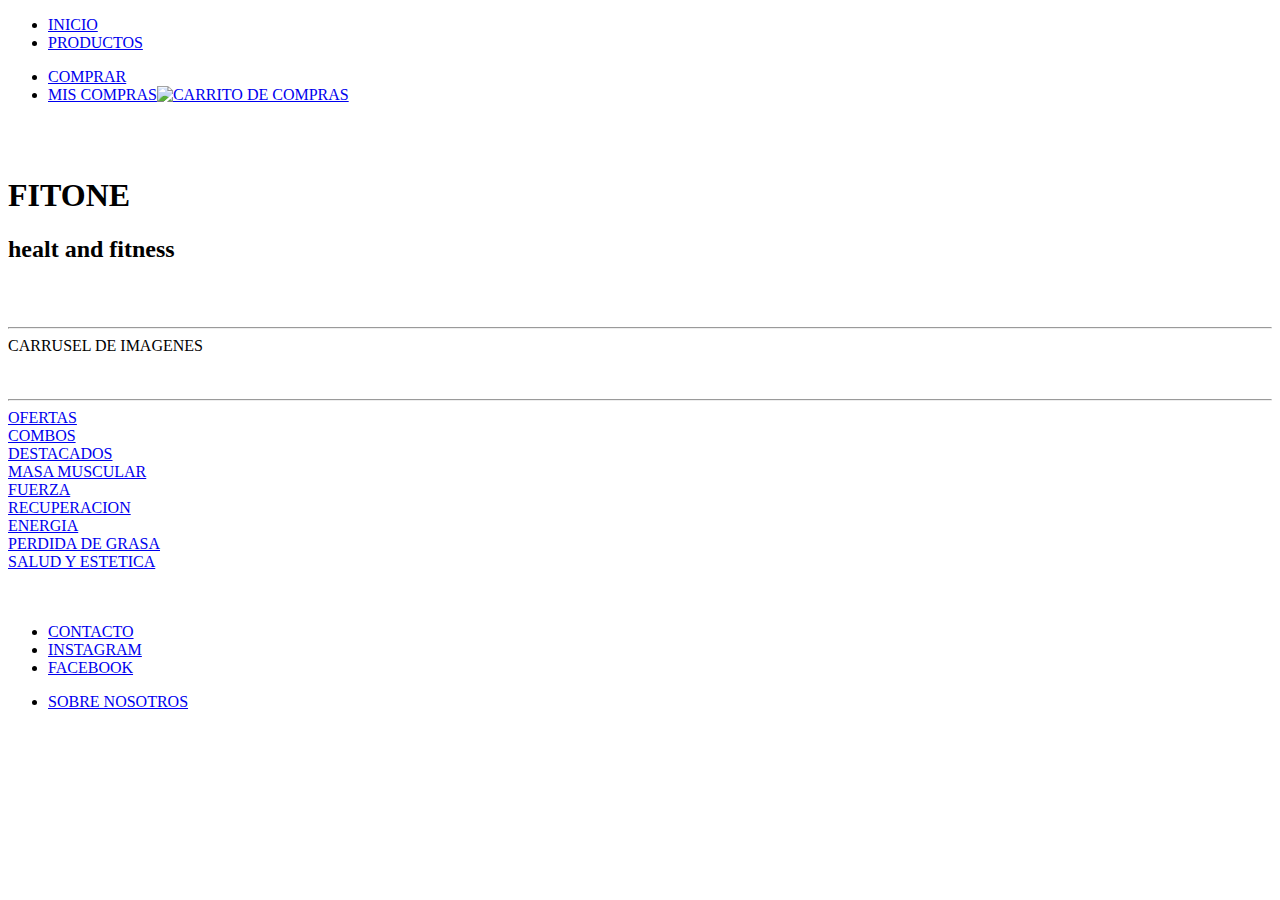
==== index.html @ fb71bf8f "Tarea N° (modificacion 1)" ====
<!DOCTYPE html>
<html lang="en">
  <head>
    <meta charset="UTF-8" />
    <meta http-equiv="X-UA-Compatible" content="IE=edge" />
    <meta name="viewport" content="width=device-width, initial-scale=1.0" />
    <link rel="preconnect" href="https://fonts.googleapis.com" />
    <link rel="preconnect" href="https://fonts.gstatic.com" crossorigin />
    <link
      href="https://fonts.googleapis.com/css2?family=Roboto+Condensed:wght@300&display=swap"
      rel="stylesheet"
    />
    <link rel="stylesheet" href="../css/style.css" />
    <title>FITONE</title>
  </head>
  <body>
    <header>
      <!-- barra de navegacion-->
      <nav class="nav-bar">
        <ul class="listas">
          <li><a href="index.html">INICIO</a></li>
          <li><a href="#productos">PRODUCTOS</a></li>
        </ul>
        <ul class="listas">
          <li><a href="../pages/comprar.html" class="lista-2">COMPRAR</a></li>
          <li>
            <a href="#" class="lista-2"
              >MIS COMPRAS<img
                src="../assets/img/cart.png"
                alt="CARRITO DE COMPRAS"
                width="30px"
                height="30px"
            /></a>
          </li>
        </ul>
      </nav>
    </header>
    <br /><br />
    <main>
      <!-- titulo de la pagina -->
      <section>
        <h1>FITONE</h1>
        <h2>healt and fitness</h2>
      </section>
      <br /><br />
      <hr>
      <!-- aqui va el carrusel de imagenes -->
      <section class="carrusel">
        <div>CARRUSEL DE IMAGENES</div>
      </section>
      <br />
      <br />
      <hr />
      <!-- en esta seccion encontraemos agrupadas las card segun tipo de producto. Las imagenes trabajaran en conjunto con el enlace -->
      <section class="product" id="productos">
        <div class="card-1"><a href="#">OFERTAS</a></div>
        <div class="card-2"><a href="#">COMBOS</a></div>
        <div class="card-3"><a href="#">DESTACADOS</a></div>
        <div class="card-4">
          <a href="../pages/masa-muscular.html"
            >MASA MUSCULAR<!--<img
              src="/assets/img/musculos.jpg"
              alt="hombre realizando un ejercicio que demanda fuerza"
              width="250px"
              height="250px"
          />--></a
          >
        </div>
        <div class="card-5">
          <a href="#">FUERZA</a
          ><!--<img
            src="/assets/img/fuerza.jpg"
            alt="mujer realizando un ejercicio que demanda fuerza"
            width="250px"
            height="250px"
          />-->
        </div>
        <div class="card-6">
          <a href="#">RECUPERACION</a
          ><!--<img
            src="/assets/img/recuperacion.jpg"
            alt="mujer realizando un ejercicio que demanda fuerza"
            width="250px"
            height="250px"
          />-->
        </div>
        <div class="card-7">
          <a href="#">ENERGIA</a
          ><!--<img
            src="/assets/img/energia.jpg"
            alt="Imagen que hace referencia a la recuperacion muscular y energetica"
            width="250px"
            height="250px"
          />-->
        </div>
        <div class="card-8">
          <a href="#">PERDIDA DE GRASA</a
          ><!--<img
            src="/assets/img/perdida-grasa.jpg"
            alt="Imagen que hace referencia a la perdida de grasa"
            width="250px"
            height="250px"
          />-->
        </div>
        <div class="card-9">
          <a href="#">SALUD Y ESTETICA</a
          ><!--<img
            src="/assets/img/salud.jpg"
            alt="Imagen que hace referencia a la salud"
            width="250px"
            height="250px"
          />-->
        </div>
      </section>
    </main>
    <br /><br />
    <!-- aqui va el footer con informacion de contacto y redes sociales -->
    <footer class="foot">
      <ul class="listas">
        <li><a href="#">CONTACTO</a></li>
        <li><a href="#">INSTAGRAM</a></li>
        <li><a href="#">FACEBOOK</a></li>
      </ul>
      <ul class="listas">
        <li><a href="#">SOBRE NOSOTROS</a></li>
      </ul>
    </footer>
  </body>
</html>
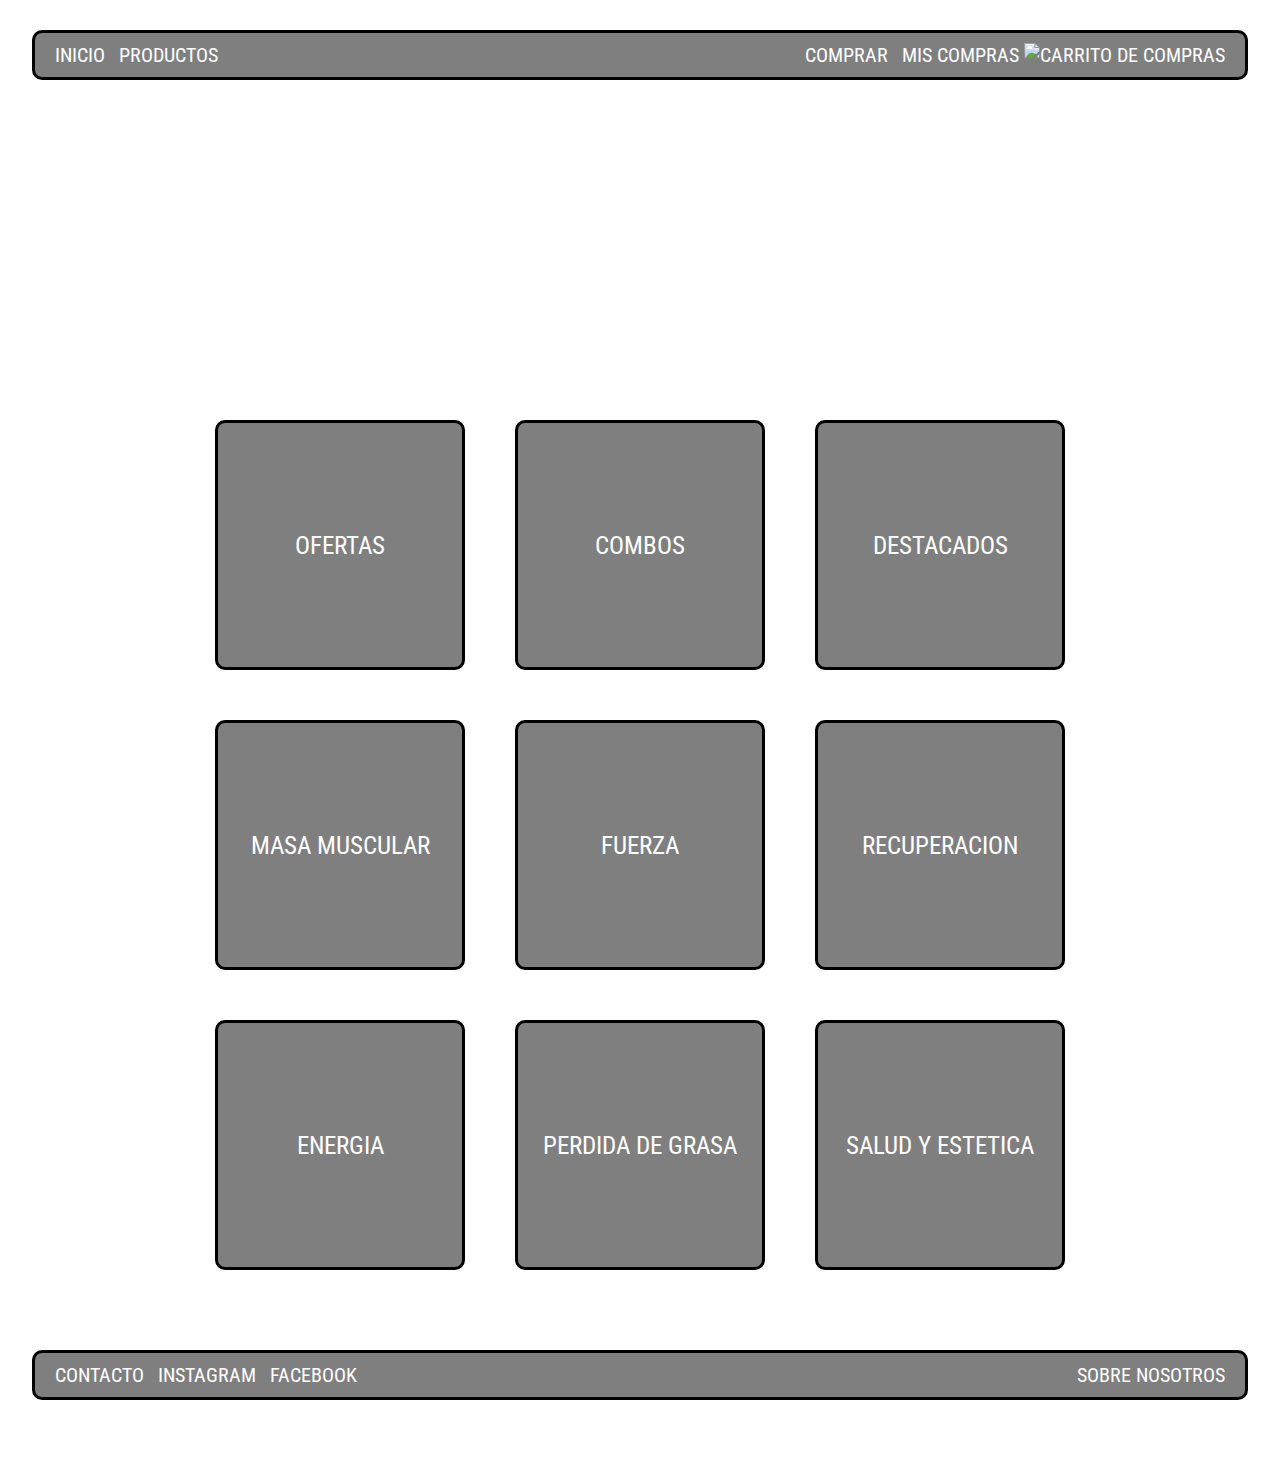
==== commit 33d6b2fd: "Tarea N°4 (version 1)" ====
--- a/index.html
+++ b/index.html
@@ -6,123 +6,81 @@
     <meta name="viewport" content="width=device-width, initial-scale=1.0" />
     <link rel="preconnect" href="https://fonts.googleapis.com" />
     <link rel="preconnect" href="https://fonts.gstatic.com" crossorigin />
-    <link
-      href="https://fonts.googleapis.com/css2?family=Roboto+Condensed:wght@300&display=swap"
-      rel="stylesheet"
-    />
-    <link rel="stylesheet" href="../css/style.css" />
-    <title>FITONE</title>
+    <link href="https://fonts.googleapis.com/css2?family=Roboto+Condensed:wght@300&display=swap"rel="stylesheet"/>
+    <link rel="stylesheet" href="./css/style.css" />
+    <title>FIT-ONE</title>
   </head>
   <body>
-    <header>
+    <header class="nav">
       <!-- barra de navegacion-->
       <nav class="nav-bar">
         <ul class="listas">
-          <li><a href="index.html">INICIO</a></li>
-          <li><a href="#productos">PRODUCTOS</a></li>
+          <li>
+            <a href="index.html">INICIO</a>
+          </li>
+          <li>
+            <a href="#productos">PRODUCTOS</a>
+          </li>
         </ul>
         <ul class="listas">
-          <li><a href="../pages/comprar.html" class="lista-2">COMPRAR</a></li>
           <li>
-            <a href="#" class="lista-2"
-              >MIS COMPRAS<img
-                src="../assets/img/cart.png"
-                alt="CARRITO DE COMPRAS"
-                width="30px"
-                height="30px"
-            /></a>
+              <a href="./pages/comprar.html">COMPRAR</a></li>
+          <li>
+              <a href="./pages/mis-compras.html">MIS COMPRAS <img class="carrito" src="./assets/img/cart.svg"alt="CARRITO DE COMPRAS"/></a>
           </li>
         </ul>
       </nav>
     </header>
-    <br /><br />
-    <main>
+    <main class="container">
       <!-- titulo de la pagina -->
-      <section>
-        <h1>FITONE</h1>
+      <section class="titulo">
+        <h1>FIT-ONE</h1>
         <h2>healt and fitness</h2>
       </section>
-      <br /><br />
-      <hr>
       <!-- aqui va el carrusel de imagenes -->
       <section class="carrusel">
         <div>CARRUSEL DE IMAGENES</div>
       </section>
-      <br />
-      <br />
-      <hr />
       <!-- en esta seccion encontraemos agrupadas las card segun tipo de producto. Las imagenes trabajaran en conjunto con el enlace -->
       <section class="product" id="productos">
-        <div class="card-1"><a href="#">OFERTAS</a></div>
-        <div class="card-2"><a href="#">COMBOS</a></div>
-        <div class="card-3"><a href="#">DESTACADOS</a></div>
+        <div class="card-1">
+          <a href="./pages/ofertas.html">OFERTAS</a>
+        </div>
+        <div class="card-2">
+          <a href="./pages/combos.html">COMBOS</a>
+        </div>
+        <div class="card-3">
+          <a href="./pages/destacados.html">DESTACADOS</a>
+        </div>
         <div class="card-4">
-          <a href="../pages/masa-muscular.html"
-            >MASA MUSCULAR<!--<img
-              src="/assets/img/musculos.jpg"
-              alt="hombre realizando un ejercicio que demanda fuerza"
-              width="250px"
-              height="250px"
-          />--></a
-          >
+          <a href="./pages/masa-muscular.html">MASA MUSCULAR</a>
         </div>
         <div class="card-5">
-          <a href="#">FUERZA</a
-          ><!--<img
-            src="/assets/img/fuerza.jpg"
-            alt="mujer realizando un ejercicio que demanda fuerza"
-            width="250px"
-            height="250px"
-          />-->
+          <a href="./pages/fuerza.html">FUERZA</a>
         </div>
         <div class="card-6">
-          <a href="#">RECUPERACION</a
-          ><!--<img
-            src="/assets/img/recuperacion.jpg"
-            alt="mujer realizando un ejercicio que demanda fuerza"
-            width="250px"
-            height="250px"
-          />-->
+          <a href="./pages/recuperacion.html">RECUPERACION</a>
         </div>
         <div class="card-7">
-          <a href="#">ENERGIA</a
-          ><!--<img
-            src="/assets/img/energia.jpg"
-            alt="Imagen que hace referencia a la recuperacion muscular y energetica"
-            width="250px"
-            height="250px"
-          />-->
+          <a href="./pages/energia.html">ENERGIA</a>
         </div>
         <div class="card-8">
-          <a href="#">PERDIDA DE GRASA</a
-          ><!--<img
-            src="/assets/img/perdida-grasa.jpg"
-            alt="Imagen que hace referencia a la perdida de grasa"
-            width="250px"
-            height="250px"
-          />-->
+          <a href="./pages/perdidad-g.html">PERDIDA DE GRASA</a>
         </div>
         <div class="card-9">
-          <a href="#">SALUD Y ESTETICA</a
-          ><!--<img
-            src="/assets/img/salud.jpg"
-            alt="Imagen que hace referencia a la salud"
-            width="250px"
-            height="250px"
-          />-->
+          <a href="./pages/salud.html">SALUD Y ESTETICA</a>
         </div>
       </section>
     </main>
-    <br /><br />
     <!-- aqui va el footer con informacion de contacto y redes sociales -->
     <footer class="foot">
       <ul class="listas">
-        <li><a href="#">CONTACTO</a></li>
+        <li><a href="./pages/contacto.html">CONTACTO</a></li>
         <li><a href="#">INSTAGRAM</a></li>
         <li><a href="#">FACEBOOK</a></li>
       </ul>
       <ul class="listas">
-        <li><a href="#">SOBRE NOSOTROS</a></li>
+        <li><a href="./pages/nosotros.html">SOBRE NOSOTROS</a></li>
       </ul>
     </footer>
   </body>
--- a/css/style.css
+++ b/css/style.css
@@ -0,0 +1,481 @@
+* {
+  padding: 0;
+  margin: 0;
+  box-sizing: border-box;
+}
+/*esta seccion afecta al body y se aplica a todos los html del sitio*/
+body {
+  overflow-x: hidden;
+  font-family: "Roboto Condensed", sans-serif;
+  width: 100%;
+  height: auto;
+  background-image:url("../assets/img/background.jpg");
+  background-position: center, center;
+  background-size: cover;
+  background-repeat: no-repeat;
+  color: #fff;
+}
+body {
+  display: grid;
+  grid-template-columns:repeat(2, 1fr) ;
+  grid-template-rows:repeat(5, auto) ;
+  grid-template-areas: 
+                      "nav         nav"
+                      "container   container"
+                      "container   container"
+                      "container   container"
+                      "foot        foot";
+}
+body a {
+  text-decoration: none;
+  color: #fff;
+}
+/*seccion para definir areas de la grid principal*/
+.nav {
+  grid-area: nav;
+}
+.titulo {
+  grid-area: titulo;
+}
+.container {
+  grid-area: container;
+}
+.foot {
+  grid-area: foot;
+}
+/*aqui se aplican los estilos para la barra de navegacion*/
+.nav-bar {
+  width: 95%; 
+  height: 3.125rem;
+  margin: 2.5%; 
+  margin-top: 1.875rem;
+  padding: .9375rem;
+  background-image: linear-gradient(rgba(0, 0, 0, 0.5), rgba(0, 0, 0, 0.5));
+  display: flex;
+  justify-content: space-between;
+  align-items: center;
+  border: 3px solid black;
+  border-radius: 10px;
+}
+
+.listas li {
+  list-style: none;
+  display: inline-block;
+  align-items: center;
+  font-size: 1.25rem;
+  padding-left: 5px;
+  padding-right: 5px;
+}
+.carrito{
+  width: 30px;
+  height: 30px;
+}
+/*Carrusel (en proceso de desarrollo*/
+.carrusel {
+  width: 90%;
+  margin: 5%;
+  grid-area: carrusel;
+  margin-top: 3.125rem;
+  margin-bottom: 3.125rem;
+  text-align: center;
+  font-size: 2.5rem;
+  border: 3px solid #fff;
+  border-radius: 10px;
+}
+/*titulos del sitio*/
+h1 {
+  font-size: 4.0625rem;
+  text-align: center;
+  margin-top: 3.125rem;
+}
+h2 {
+  font-size: 1.5625rem;
+  text-align: center;
+  margin-bottom: 3.125rem;
+}
+ h2.compras{
+  margin-top: 60px;
+  margin-bottom: 30px;
+}
+/*esta seccion afecta a las card de la pagina principal */
+.product {
+  grid-area: product;
+  width: 100%;
+  align-items: center;
+  justify-content: center;
+  margin-top: 3.125rem;
+  display: grid;
+  grid-gap: 3.125rem;
+  grid-template-columns: repeat (3, auto);
+  grid-template-rows: repeat (3, auto);
+  grid-template-areas:
+    "card-1 card-2 card-3"
+    "card-4 card-5 card-6"
+    "card-7 card-8 card-9";
+}
+.product div {
+  background-image: linear-gradient(rgba(0, 0, 0, 0.5), rgba(0, 0, 0, 0.5));
+  font-size: 1.5625rem;
+  display: flex;
+  justify-content: center;
+  align-items: center;
+  border: 3px solid #000000;
+  border-radius: 10px;
+  width: 15.625rem;
+  height: 15.625rem;
+  
+}
+.cards {
+  width: 95%;
+  margin: 2.5%;
+  text-align: center;
+  background-image: linear-gradient(rgba(0, 0, 0, 0.5), rgba(0, 0, 0, 0.5));
+  font-size: 1.5rem;
+  transition: transform 0.3s ease;
+}
+.product div::after, .product div::before {
+  content: "";
+  position: absolute;
+  opacity: 0.3;
+  background: none;
+  width: 100%;
+  height: 100%;
+  left: 0;
+  bottom: 0;
+  z-index: -1;
+  transition: transform 0.3s ease;
+}
+.product div:hover{
+  transform: translate(-12px, -12px);
+}
+.product div:hover::after{
+  transform: translate(6px, 6px);
+  border: none;  
+}
+.product div:hover::before{
+  transform: translate(12px, 12px);
+  border: none;
+}
+/*seccion de pie de pagina que aplica a todos los html del sitio*/
+.foot {
+  background-image: linear-gradient(rgba(0, 0, 0, 0.5), rgba(0, 0, 0, 0.5));
+  width: 95%;
+  height: 3.125rem;
+  margin: 2.5%;
+  margin-top: 5rem;
+  margin-bottom: 5rem;
+  padding: .9375rem;
+  border: 3px solid black;
+  border-radius: 10px;
+  display: flex;
+  justify-content: space-between;
+  align-items: center;
+}
+/*seccion de estilos para las tarjetas de productos de las distintas pages*/
+.product-cards {
+  width: 100%;
+  align-items: center;
+  justify-content: center;
+  margin-top: 3.125rem;
+  display: grid;
+  grid-gap: 3.125rem;
+  grid-template-columns: repeat (3, auto);
+  grid-template-rows: repeat (3, auto);
+  grid-template-areas:
+    "card-1 card-2 card-3"
+    "card-4 card-5 card-6"
+    "card-7 card-8 card-9";
+}
+.product-cards div {
+  background-image: linear-gradient(rgba(0, 0, 0, 0.5), rgba(0, 0, 0, 0.5));
+  font-size: 1.5625rem;
+  display: flex;
+  justify-content: center;
+  align-items: center;
+  border: 3px solid black;
+  border-radius: 10px;
+  width: 9.375rem;
+  height: 9.375rem;
+  transition: transform 0.3s ease;
+}
+.product-cards div::after, .product-cards div::before {
+  content: "";
+  position: absolute;
+  opacity: 0.3;
+  background: none;
+  width: 100%;
+  height: 100%;
+  left: 0;
+  bottom: 0;
+  z-index: -1;
+  transition: transform 0.3s ease;
+}
+.product-cards div:hover{
+  transform: translate(-12px, -12px);
+}
+.product-cards div:hover::after{
+  transform: translate(6px, 6px);
+  border: none;
+}
+.product-cards div:hover::before{
+  transform: translate(12px, 12px);
+  border: none;
+}
+/*estilos para formulario de compra*/
+.contenedor{
+ width: 100vw;
+ height: auto;
+ display: flex;
+ justify-content: center;
+}
+.formulario{
+  margin-top: 6.25rem;
+  padding: 30px;
+  display: grid;
+  grid-gap: .9375rem;
+  grid-template-columns: 1fr 1fr;
+  grid-template-rows: repeat(6, auto);
+  grid-template-areas: 
+                      "nombre   apellido"
+                      "mail     tele"
+                      "prov     ciudad"
+                      "direccion direccion"
+                      "consulta  consulta"
+                      "button    button";
+  background-image: linear-gradient(rgba(0, 0, 0, 0.5), rgba(0, 0, 0, 0.5));
+  border: 3px solid black;
+}
+.nombre {
+  grid-area: nombre;
+}
+.apellido {
+  grid-area: apellido;
+}
+
+.mail {
+  grid-area: mail;
+}
+.prov {
+  grid-area: prov;
+}
+.ciudad {
+  grid-area: ciudad;
+}
+.direccion {
+ grid-area: direccion;
+}
+
+.consulta {
+  grid-area: consulta;
+}
+.formulario fieldset {
+  padding: 30px;
+  font-size: 1.875rem;
+}
+span {
+  font-size: 1.5rem;
+}
+input {
+  width: 100%;
+  color: #fff;
+  font-size: 1.125rem;
+  padding: .625rem .625rem;
+  background: none;
+  border: none;
+  outline: none;
+  border-bottom: 1px solid #fff;
+}
+/*estilos para boton con efecto*/
+.button {
+  grid-area: button;
+  width: 50%;
+  padding: 1.25rem 3.125rem;
+  margin-top: 1.875rem;
+  margin-left: 25%;
+  margin-right: 25%;
+  font-size: 1.25rem;
+  background: none;
+  color: #fff;
+  border-radius: 10px;
+  border-color: #fff;
+  transition: transform 0.3s ease;
+}
+.button::after, .button::before {
+  content: "";
+  position: absolute;
+  opacity: 0.3;
+  background: none;
+  width: 100%;
+  height: 100%;
+  left: 0;
+  bottom: 0;
+  z-index: -1;
+  transition: transform 0.3s ease;
+}
+.button:hover{
+  transform: translate(-12px, -12px);
+}
+.button:hover::after{
+  transform: translate(6px, 6px);
+  border: none;
+}
+.button:hover::before{
+  transform: translate(12px, 12px);
+  border: none;
+}
+/*final del boton*/
+/*estilos para formulario de contacto*/
+.formulario-2 {
+  margin-top: 6.25rem;
+  padding: 30px;
+  display: grid;
+  grid-gap: 2.5em;
+  grid-template-columns: 1fr 1fr;
+  grid-template-rows: repeat(5, auto);
+  grid-template-areas: 
+                      "nombre-2   apellido-2"
+                      "mail-2     tel-2"
+                      "consulta-2 consulta-2"
+                      "texto       texto"
+                      "button-2     button-2";
+  background-image: linear-gradient(rgba(0, 0, 0, 0.5), rgba(0, 0, 0, 0.5));
+  border: 3px solid black;
+}
+.nombre-2 {
+  grid-area: nombre-2;
+}
+.mail-2 {
+  grid-area: mail-2;
+}
+.tel-2 {
+  grid-area: tel-2;
+}
+.consulta-2 {
+  grid-area: consulta-2;
+  width: 100%;
+}
+.texto {
+  grid-area: texto;
+  width: 100%;
+  padding: 1.25rem;
+  background: none;
+  color: #fff;
+  border-radius: .625rem;
+  border-color: #fff;
+  font-size: 1.25rem;
+}
+.button-2 {
+  grid-area: button-2;
+  width: 50%;
+  padding: 1.25rem 3.125rem;
+  margin-top: 1.875rem;
+  margin-left: 25%;
+  margin-right: 25%;
+  font-size: 1.5rem;
+  background: none;
+  color: #fff;
+  border-radius: 10px;
+  border-color: #fff;
+  transition: transform 0.3s ease;
+}
+.button-2::after, .button-2::before {
+  content: "";
+  position: absolute;
+  opacity: 0.3;
+  background: none;
+  width: 100%;
+  height: 100%;
+  left: 0;
+  bottom: 0;
+  z-index: -1;
+  transition: transform 0.3s ease;
+}
+.button-2:hover{
+  transform: translate(-12px, -12px);
+}
+.button-2:hover::after{
+  transform: translate(6px, 6px);
+  border: none;
+  border-radius: .625rem;
+}
+.button-2:hover::before{
+  transform: translate(12px, 12px);
+  border: none;
+}
+
+/*Estilos para las ofertas de productos*/
+.titulo-of {
+  margin-top: 6.25rem;
+}
+
+.ofertas {
+  width: 100%;
+  align-items: center;
+  justify-content: center;
+  margin-top: 3.125rem;
+  display: grid;
+  grid-gap: 3.125rem;
+  grid-template-columns: repeat (2, 1fr);
+  grid-template-rows: repeat (6, auto);
+  grid-template-areas:
+    "of-1 of-1"
+    "of-2 of-2"
+    "of-3 of-3"
+    "of-4 of-4"
+    "of-5 of-5"
+    "of-6 of-6";
+}
+.ofertas .of-1 {
+  grid-area: of-1;
+}
+.ofertas .of-2 {
+  grid-area: of-2;
+}
+.ofertas .of-3 {
+  grid-area: of-3;
+}
+.ofertas .of-4 {
+  grid-area: of-4;
+}
+.ofertas .of-5 {
+  grid-area: of-5;
+}
+.ofertas div .of-6 {
+  grid-area: of-6;
+}
+.ofertas div {
+  background-image: linear-gradient(rgba(0, 0, 0, 0.5), rgba(0, 0, 0, 0.5));
+  font-size: 1.5625rem;
+  display: flex;
+  justify-content: center;
+  align-items: center;
+  border: 3px solid black;
+  border-radius: 10px;
+  width: 37.5rem;
+  min-width: 9.375rem;
+  height: 9.375rem;
+  transition: transform 0.3s ease;
+}
+.ofertas div::after, .ofertas div::before {
+  content: "";
+  position: absolute;
+  opacity: 0.3;
+  background: none;
+  width: 100%;
+  height: 100%;
+  left: 0;
+  bottom: 0;
+  z-index: -1;
+  transition: transform 0.3s ease;
+}
+.ofertas div:hover{
+  transform: translate(-12px, -12px);
+}
+.ofertas div:hover::after{
+  transform: translate(6px, 6px);
+  border: none;
+}
+.ofertas div:hover::before{
+  transform: translate(12px, 12px);
+  border: none;
+}
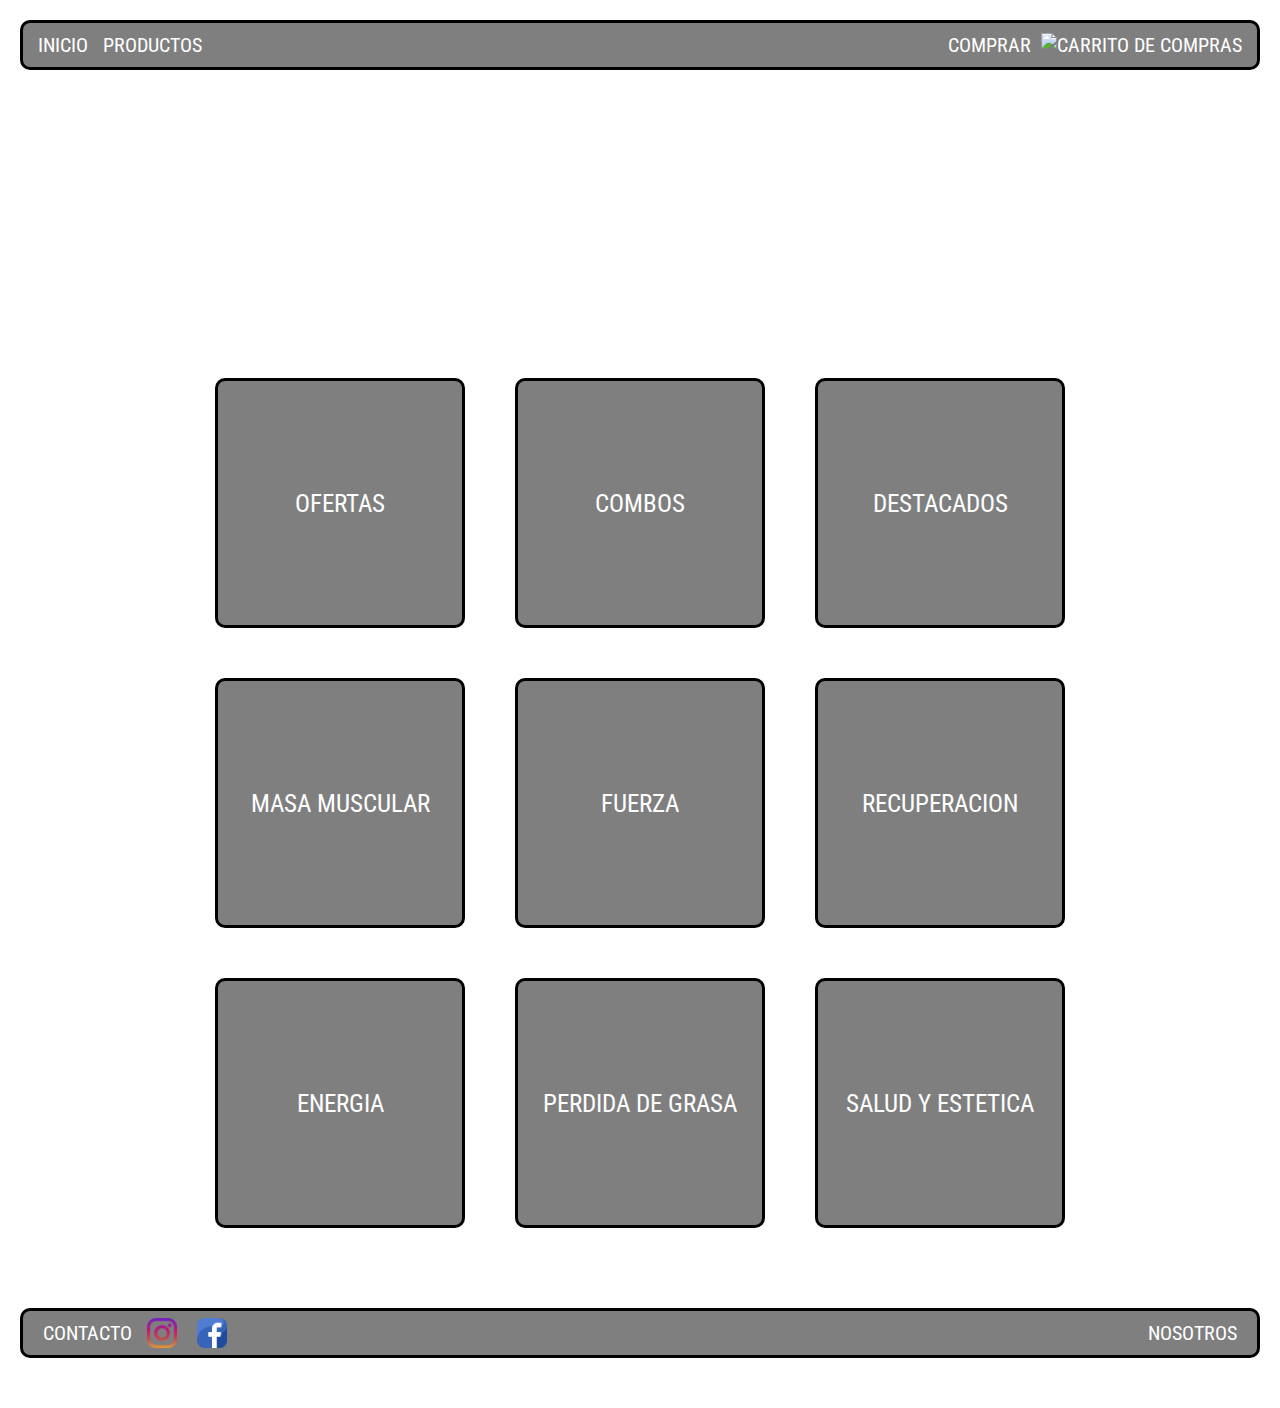
==== commit 91322c9f: "Tarea-N°6" ====
--- a/index.html
+++ b/index.html
@@ -11,24 +11,32 @@
     <title>FIT-ONE</title>
   </head>
   <body>
+    <div class="home">
     <header class="nav">
       <!-- barra de navegacion-->
       <nav class="nav-bar">
-        <ul class="listas">
-          <li>
-            <a href="index.html">INICIO</a>
-          </li>
-          <li>
-            <a href="#productos">PRODUCTOS</a>
-          </li>
-        </ul>
-        <ul class="listas">
-          <li>
-              <a href="./pages/comprar.html">COMPRAR</a></li>
-          <li>
-              <a href="./pages/mis-compras.html">MIS COMPRAS <img class="carrito" src="./assets/img/cart.svg"alt="CARRITO DE COMPRAS"/></a>
-          </li>
-        </ul>
+        <div>
+          <ul class="listas">
+            <li>
+              <a href="index.html">INICIO</a>
+            </li>
+            <li>
+              <a href="#productos">PRODUCTOS</a>
+            </li>
+          </ul>
+        </div>
+        <div class="nav-bar2">
+          <ul class="listas">
+            <li>
+                <a href="./pages/comprar.html">COMPRAR</a>
+            </li>
+          </ul>
+          <ul class="list-cart">
+            <li>
+              <a href="./pages/mis-compras.html"><img class="carrito" src="./assets/img/cart.svg"alt="CARRITO DE COMPRAS"/></a>
+            </li>
+          </ul>
+        </div>
       </nav>
     </header>
     <main class="container">
@@ -74,14 +82,21 @@
     </main>
     <!-- aqui va el footer con informacion de contacto y redes sociales -->
     <footer class="foot">
+    <div class="nav-bar2">
       <ul class="listas">
         <li><a href="./pages/contacto.html">CONTACTO</a></li>
-        <li><a href="#">INSTAGRAM</a></li>
-        <li><a href="#">FACEBOOK</a></li>
       </ul>
+      <ul class="foot-list">
+        <li><a href="https://www.instagram.com/" target="_blank"><img src="./assets/img/instagram.png" alt="Icono Instagram" class="foot-img"></a></li>
+        <li><a href="https://es-la.facebook.com/" target="_blank"><img src="./assets/img/facebook.png" alt="Icono Facebook" class="foot-img"></a></li>
+      </ul>
+    </div>
+    <div>
       <ul class="listas">
-        <li><a href="./pages/nosotros.html">SOBRE NOSOTROS</a></li>
+        <li><a href="./pages/nosotros.html">NOSOTROS</a></li>
       </ul>
+    </div>
     </footer>
+  </div>
   </body>
 </html>
--- a/css/style.css
+++ b/css/style.css
@@ -15,10 +15,14 @@
   background-repeat: no-repeat;
   color: #fff;
 }
-body {
+body a {
+  text-decoration: none;
+  color: #fff;
+}
+.home {
+  padding: 20px;
   display: grid;
-  grid-template-columns:repeat(2, 1fr) ;
-  grid-template-rows:repeat(5, auto) ;
+  grid-template: repeat(5, auto) / repeat(2, 1fr);
   grid-template-areas: 
                       "nav         nav"
                       "container   container"
@@ -26,10 +30,6 @@
                       "container   container"
                       "foot        foot";
 }
-body a {
-  text-decoration: none;
-  color: #fff;
-}
 /*seccion para definir areas de la grid principal*/
 .nav {
   grid-area: nav;
@@ -45,30 +45,46 @@
 }
 /*aqui se aplican los estilos para la barra de navegacion*/
 .nav-bar {
-  width: 95%; 
+  width: 100%; 
   height: 3.125rem;
-  margin: 2.5%; 
-  margin-top: 1.875rem;
-  padding: .9375rem;
-  background-image: linear-gradient(rgba(0, 0, 0, 0.5), rgba(0, 0, 0, 0.5));
-  display: flex;
+  margin: auto;
+  padding: .625rem;
+  background-image: linear-gradient(rgba(0, 0, 0, 0.5), rgba(0, 0, 0, 0.5));
+  display: flex;
+  align-items: center;
   justify-content: space-between;
-  align-items: center;
-  border: 3px solid black;
-  border-radius: 10px;
-}
-
-.listas li {
+  border: .1875rem solid black;
+  border-radius: .625rem;
+}
+.nav-bar2 {
+  display: flex;
+  justify-content: flex-end;
+  align-items: center;
+}
+.listas li{
   list-style: none;
-  display: inline-block;
-  align-items: center;
-  font-size: 1.25rem;
-  padding-left: 5px;
-  padding-right: 5px;
+  display: inline;
+  justify-content: center;
+  font-size: 1.25rem;
+  padding: .3125rem .3125rem;
+  transition: all 0.3s ease;
+}
+.listas li a:hover {
+  background: #fff;
+  color: #000;
+  border-radius: .1875rem;
+  font-weight: bold;
+}
+.list-cart {
+  list-style: none;
+  display: inline;
+  justify-content: center;
+  font-size: 1.25rem;
+  padding: .3125rem .3125rem;
 }
 .carrito{
-  width: 30px;
-  height: 30px;
+  width: 1.875rem;
+  height: 1.875rem;
 }
 /*Carrusel (en proceso de desarrollo*/
 .carrusel {
@@ -82,6 +98,19 @@
   border: 3px solid #fff;
   border-radius: 10px;
 }
+/*carrito de compras*/
+.compras {
+  display: flex;
+  justify-content: center;
+}
+.mis-compras {
+  width: 43.75rem;
+  height: 43.75rem;
+  padding: .625rem;
+  border: solid #000;
+  border-radius: .625rem;
+  align-items: center;
+}
 /*titulos del sitio*/
 h1 {
   font-size: 4.0625rem;
@@ -106,8 +135,7 @@
   margin-top: 3.125rem;
   display: grid;
   grid-gap: 3.125rem;
-  grid-template-columns: repeat (3, auto);
-  grid-template-rows: repeat (3, auto);
+  grid-template:repeat (3, auto) / repeat(3, 1fr);
   grid-template-areas:
     "card-1 card-2 card-3"
     "card-4 card-5 card-6"
@@ -123,47 +151,31 @@
   border-radius: 10px;
   width: 15.625rem;
   height: 15.625rem;
-  
+  transition: transform 0.3s cubic-bezier(0.075, 0.82, 0.165, 1);
+}
+.product div:hover{
+  transform: translate(-12px, -12px);
 }
 .cards {
   width: 95%;
   margin: 2.5%;
   text-align: center;
-  background-image: linear-gradient(rgba(0, 0, 0, 0.5), rgba(0, 0, 0, 0.5));
   font-size: 1.5rem;
   transition: transform 0.3s ease;
 }
-.product div::after, .product div::before {
-  content: "";
-  position: absolute;
-  opacity: 0.3;
-  background: none;
-  width: 100%;
-  height: 100%;
-  left: 0;
-  bottom: 0;
-  z-index: -1;
-  transition: transform 0.3s ease;
-}
-.product div:hover{
-  transform: translate(-12px, -12px);
-}
-.product div:hover::after{
-  transform: translate(6px, 6px);
-  border: none;  
-}
-.product div:hover::before{
-  transform: translate(12px, 12px);
-  border: none;
-}
+.info {
+  background-image: linear-gradient(rgba(0, 0, 0, 0.5), rgba(0, 0, 0, 0.5));
+  font-size: 1.25rem;
+}
+
 /*seccion de pie de pagina que aplica a todos los html del sitio*/
 .foot {
   background-image: linear-gradient(rgba(0, 0, 0, 0.5), rgba(0, 0, 0, 0.5));
-  width: 95%;
+  width: 100%;
   height: 3.125rem;
-  margin: 2.5%;
+  margin: auto;
   margin-top: 5rem;
-  margin-bottom: 5rem;
+  margin-bottom: 1.875rem;
   padding: .9375rem;
   border: 3px solid black;
   border-radius: 10px;
@@ -171,6 +183,18 @@
   justify-content: space-between;
   align-items: center;
 }
+.foot-img {
+  width: 1.875rem;
+  margin: .625rem;
+  justify-content: center;
+  display: flex;
+  align-items: center;
+}
+.foot-list {
+  display: flex;
+  list-style: none;
+ }
+
 /*seccion de estilos para las tarjetas de productos de las distintas pages*/
 .product-cards {
   width: 100%;
@@ -179,51 +203,40 @@
   margin-top: 3.125rem;
   display: grid;
   grid-gap: 3.125rem;
-  grid-template-columns: repeat (3, auto);
+  grid-template-columns: repeat (4, 1fr);
   grid-template-rows: repeat (3, auto);
   grid-template-areas:
-    "card-1 card-2 card-3"
-    "card-4 card-5 card-6"
-    "card-7 card-8 card-9";
+    "product-1 product-2 product-3 product-4"
+    "prodcut-5 product-6 product-7 product-8";
 }
 .product-cards div {
   background-image: linear-gradient(rgba(0, 0, 0, 0.5), rgba(0, 0, 0, 0.5));
-  font-size: 1.5625rem;
-  display: flex;
-  justify-content: center;
-  align-items: center;
-  border: 3px solid black;
-  border-radius: 10px;
-  width: 9.375rem;
-  height: 9.375rem;
-  transition: transform 0.3s ease;
-}
-.product-cards div::after, .product-cards div::before {
-  content: "";
-  position: absolute;
-  opacity: 0.3;
-  background: none;
-  width: 100%;
-  height: 100%;
-  left: 0;
-  bottom: 0;
-  z-index: -1;
-  transition: transform 0.3s ease;
+  display: flex;
+  justify-content: center;
+  align-items: center;
+  border-radius: .625rem;
+  width: 13.125rem;
+  height: auto;
+  transition: transform 0.3s cubic-bezier(0.075, 0.82, 0.165, 1);
 }
 .product-cards div:hover{
   transform: translate(-12px, -12px);
 }
-.product-cards div:hover::after{
-  transform: translate(6px, 6px);
-  border: none;
-}
-.product-cards div:hover::before{
-  transform: translate(12px, 12px);
-  border: none;
+/* Estilos para imagenes de productos */
+.imagenes {
+  object-fit: cover;
+  width: 13.125rem;
+  height: 13.125rem;
+  border-radius:.625rem .625rem 0rem 0rem;
+}
+.precios {
+  list-style: none;
+  text-align: center;
+  font-size: 1rem;
 }
 /*estilos para formulario de compra*/
 .contenedor{
- width: 100vw;
+ width: 100%;
  height: auto;
  display: flex;
  justify-content: center;
@@ -298,36 +311,16 @@
   color: #fff;
   border-radius: 10px;
   border-color: #fff;
-  transition: transform 0.3s ease;
-}
-.button::after, .button::before {
-  content: "";
-  position: absolute;
-  opacity: 0.3;
-  background: none;
-  width: 100%;
-  height: 100%;
-  left: 0;
-  bottom: 0;
-  z-index: -1;
-  transition: transform 0.3s ease;
+  transition: transform 0.3s cubic-bezier(0.075, 0.82, 0.165, 1);
 }
 .button:hover{
   transform: translate(-12px, -12px);
-}
-.button:hover::after{
-  transform: translate(6px, 6px);
-  border: none;
-}
-.button:hover::before{
-  transform: translate(12px, 12px);
-  border: none;
 }
 /*final del boton*/
 /*estilos para formulario de contacto*/
 .formulario-2 {
   margin-top: 6.25rem;
-  padding: 30px;
+  padding: 1.875rem;
   display: grid;
   grid-gap: 2.5em;
   grid-template-columns: 1fr 1fr;
@@ -376,33 +369,11 @@
   color: #fff;
   border-radius: 10px;
   border-color: #fff;
-  transition: transform 0.3s ease;
-}
-.button-2::after, .button-2::before {
-  content: "";
-  position: absolute;
-  opacity: 0.3;
-  background: none;
-  width: 100%;
-  height: 100%;
-  left: 0;
-  bottom: 0;
-  z-index: -1;
-  transition: transform 0.3s ease;
+  transition: transform 0.3s cubic-bezier(0.075, 0.82, 0.165, 1);
 }
 .button-2:hover{
   transform: translate(-12px, -12px);
 }
-.button-2:hover::after{
-  transform: translate(6px, 6px);
-  border: none;
-  border-radius: .625rem;
-}
-.button-2:hover::before{
-  transform: translate(12px, 12px);
-  border: none;
-}
-
 /*Estilos para las ofertas de productos*/
 .titulo-of {
   margin-top: 6.25rem;
@@ -415,8 +386,7 @@
   margin-top: 3.125rem;
   display: grid;
   grid-gap: 3.125rem;
-  grid-template-columns: repeat (2, 1fr);
-  grid-template-rows: repeat (6, auto);
+  grid-template: repeat(6, auto) / repeat(2, 1fr);
   grid-template-areas:
     "of-1 of-1"
     "of-2 of-2"
@@ -425,22 +395,22 @@
     "of-5 of-5"
     "of-6 of-6";
 }
-.ofertas .of-1 {
+.of-1 {
   grid-area: of-1;
 }
-.ofertas .of-2 {
+.of-2 {
   grid-area: of-2;
 }
-.ofertas .of-3 {
+.of-3 {
   grid-area: of-3;
 }
-.ofertas .of-4 {
+.of-4 {
   grid-area: of-4;
 }
-.ofertas .of-5 {
+.of-5 {
   grid-area: of-5;
 }
-.ofertas div .of-6 {
+.of-6 {
   grid-area: of-6;
 }
 .ofertas div {
@@ -451,31 +421,273 @@
   align-items: center;
   border: 3px solid black;
   border-radius: 10px;
-  width: 37.5rem;
-  min-width: 9.375rem;
+  width: 80%;
+  margin: auto;
   height: 9.375rem;
-  transition: transform 0.3s ease;
-}
-.ofertas div::after, .ofertas div::before {
-  content: "";
-  position: absolute;
-  opacity: 0.3;
-  background: none;
-  width: 100%;
-  height: 100%;
-  left: 0;
-  bottom: 0;
-  z-index: -1;
-  transition: transform 0.3s ease;
+  transition: transform 0.3s cubic-bezier(0.075, 0.82, 0.165, 1);
 }
 .ofertas div:hover{
   transform: translate(-12px, -12px);
 }
-.ofertas div:hover::after{
-  transform: translate(6px, 6px);
-  border: none;
-}
-.ofertas div:hover::before{
-  transform: translate(12px, 12px);
-  border: none;
-}
+
+/*Estilos para descripciones de productos*/
+details{
+  cursor: pointer;
+}
+summary {
+  display: inline;
+  list-style: none;
+  padding: .3125rem;
+  border: solid #fff .1875rem;
+  border-radius: .625rem;
+  margin-top: 1.875rem;
+  margin-bottom: 1.875rem;
+}
+summary::before {
+  content: '+';
+  font-family: "Roboto Condensed", sans-serif;
+  margin-right: 0.5rem;
+  font-size: 1.875rem;
+}
+details[open] summary::before {
+  content: '-';
+}
+/*estilos SOBRE NOSOTROS*/
+.about {
+  background-image: linear-gradient(rgba(0, 0, 0, 0.5), rgba(0, 0, 0, 0.5));
+  width: 43.75rem;
+  height: auto;
+  padding: .9375rem;
+  padding-bottom: 1.875rem;
+  border: solid #000;
+  border-radius: .625rem;
+  display: flex;
+  flex-direction: column;
+  justify-content: space-between;
+  align-items: center;
+}
+.about p {
+  font-size: 1.25rem;
+  text-align: justify;
+}
+.about li {
+  list-style: none;
+  font-size: 1.5625rem;
+  margin: .9375rem .9375rem;
+}
+.about .ab1 {
+  width: 100%;
+  display: flex;
+  justify-content: center;
+}
+/* /////////////////////////////// */
+/* Media Queries */
+@media screen and (max-width: 769px) {
+/* media para pagina principal */
+.carrusel {
+  width: 100%;
+  margin: auto;
+  font-size: 1.5625rem;
+}
+h1 {
+  font-size: 2.8125rem;
+}
+h2 {
+  font-size: 1.25rem;
+}
+.product {
+  grid-gap: 1.125rem;
+}
+.product div {
+  width: 10.625rem;
+  height: 10.625rem;
+  font-size: 1.25rem;
+}
+/* media para productos de distintas pages */
+  .product-cards {
+    grid-gap: 1.125rem;
+  }
+  .product-cards div {
+    width: 10.625rem;
+    height: auto;
+    background: none;
+  }
+  .imagenes {
+  object-fit: cover;
+  width: 10.625rem;
+  height: 10.625rem;
+  border-radius: .625rem;
+  }
+  .description {
+    display: none;
+  }
+  .price {
+    background-image: linear-gradient(rgba(0, 0, 0, 0.5), rgba(0, 0, 0, 0.5));
+    border-radius: .625rem;
+  }
+  summary {
+    font-size: 1.125rem;
+  }
+  summary::before {
+    font-size: 1.125rem;
+  }
+  .carrito {
+    width: 1.5625rem;
+    height: 1.5625rem;
+  }
+  /* media para nav-bar y footer */
+  .listas li {
+    font-size: 1.125rem;
+  }
+  .foot-img {
+    width: 1.5625rem;
+    margin: .625rem;
+  }
+  .nav-bar {
+    width: 100%;
+    margin: auto;
+    height: 2.5rem;
+  }
+  .foot {
+    width: 100%;
+    margin: auto;
+    height: 2.5rem;
+    margin-top: 3.125rem;
+  }
+  /* media para formularios*/
+  .formulario fieldset {
+    padding: 25px;
+    font-size: 1.375rem;
+  }
+  span {
+    font-size: 1.25rem;
+  }
+  input {
+    font-size: 1rem;
+  }
+  .button {
+    padding: 1.25rem 2.1875rem;
+    font-size: 1.125rem;
+  }
+  .button-2 {
+    padding: 1.25rem 2.1875rem;
+    font-size: 1.125rem;
+  }
+  .texto{
+    font-size: 1rem;
+  }
+  /* media para carrito de compras */
+.mis-compras {
+  margin-top: 3.125rem;
+  width: 37.5rem;
+  height: 37.5rem;
+}
+}
+/* /////////// */
+@media screen and (max-width:426px) {
+/* media para pagina principal */
+.carrusel {
+  width: 90%;
+  margin: auto;
+  font-size: 1.25rem;
+}
+h1 {
+  font-size: 2.1875rem;
+  margin-top: 1.875rem;
+}
+h2 {
+  font-size: 1.125rem;
+  margin-bottom: 1.875rem;
+}
+.product {
+  grid-gap: 1.125rem;
+  grid-template:repeat (5, 1fr) / repeat (2, 1fr);
+  grid-template-areas:
+    "card-1 card-2"
+    "card-3 card-4" 
+    "card-5 card-6"
+    "card-7 card-8" 
+    "card-9 card-9";
+}
+.card-9 {
+  grid-area: card-9;
+  justify-self: center;
+}
+/* media para nav-bar y footer */
+.carrito {
+  width: 1.375rem;
+  height: 1.375rem;
+}
+.foot-img {
+  width: 1.375rem;
+  margin: .625rem;
+}
+/* media para productos de distintas pages */
+.product-cards {
+  grid-gap: 1.875rem;
+  grid-template: repeat (4, 1fr) / repeat(2, 1fr);
+  grid-template-areas:
+    "product-1 product-2"
+    "product-3 product-4"
+    "prodcut-5 product-6"
+    "product-7 product-8";
+}
+.product-cards div {
+  border-radius: .625rem;
+  width: 9.375rem;
+  height: auto;
+}
+/* media para formulario de contacto */
+.formulario-2 {
+  margin-top: 3.125rem;
+  padding: 1.5625rem;
+  display: grid;
+  grid-gap: 1.875rem;
+}
+.texto {
+  font-size: 1rem;
+}
+.button-2 {
+  padding: .9375rem .9375rem;
+  margin-top: 1.25rem;
+}
+/* media para formulario de compra */
+.contenedor{
+  width: 100%;
+  height: auto;
+  display: flex;
+  justify-content: center;
+ }
+ .formulario{
+   margin-top: 3.125rem;
+   padding: 1.5625rem;
+ }
+ .formulario fieldset {
+   padding: 1.25rem;
+   font-size: 1.5625rem;
+ }
+ span {
+   font-size: 1.25rem;
+ }
+ .button {
+   padding: .9375rem .9375rem;
+   font-size: 1.125rem;
+ }
+ input {
+  font-size: 1rem;
+ }
+ /* estilos para NOSOTROS */
+ .about p {
+  font-size: 1rem;
+}
+.about li {
+  font-size: 1rem;
+  margin: .9375rem .9375rem;
+}
+/* media para carrito de compras */
+.mis-compras {
+  margin-top: 3.125rem;
+  width: 21.875rem;
+  height: 31.25rem;
+}
+}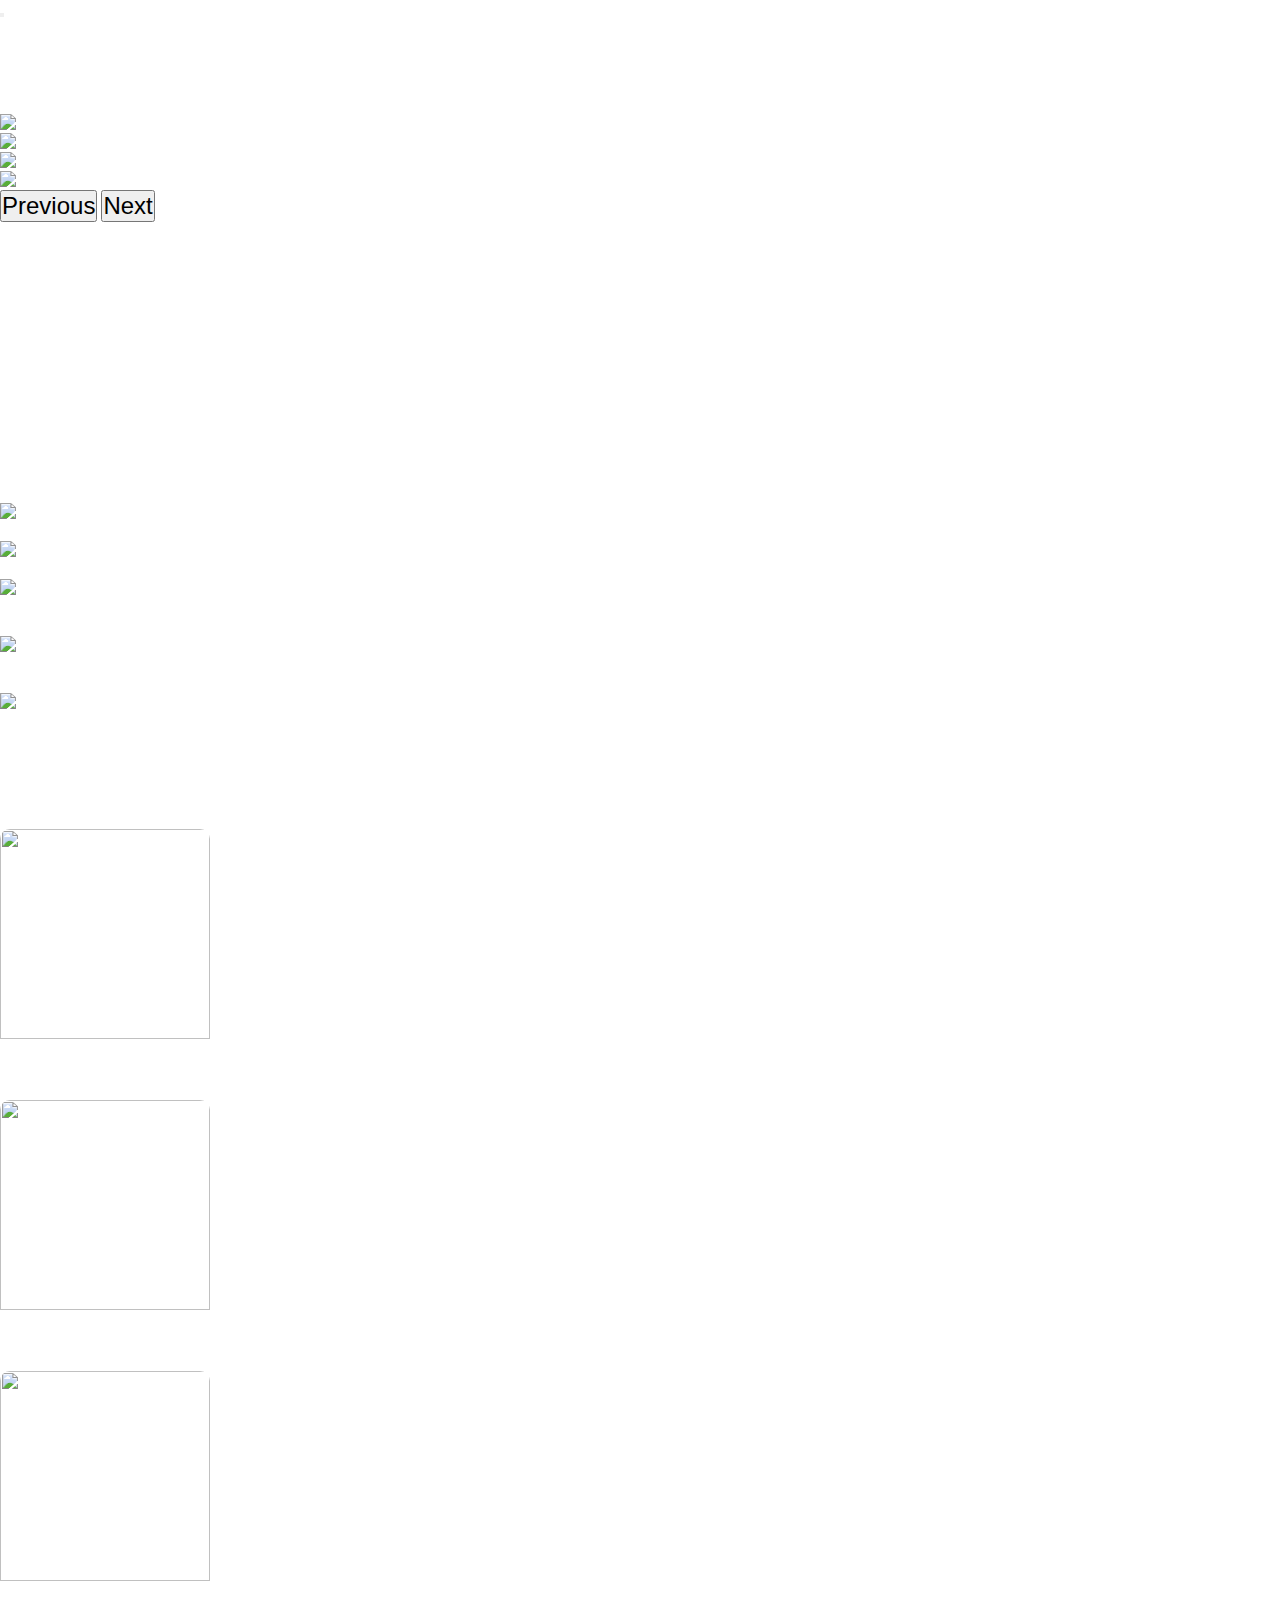
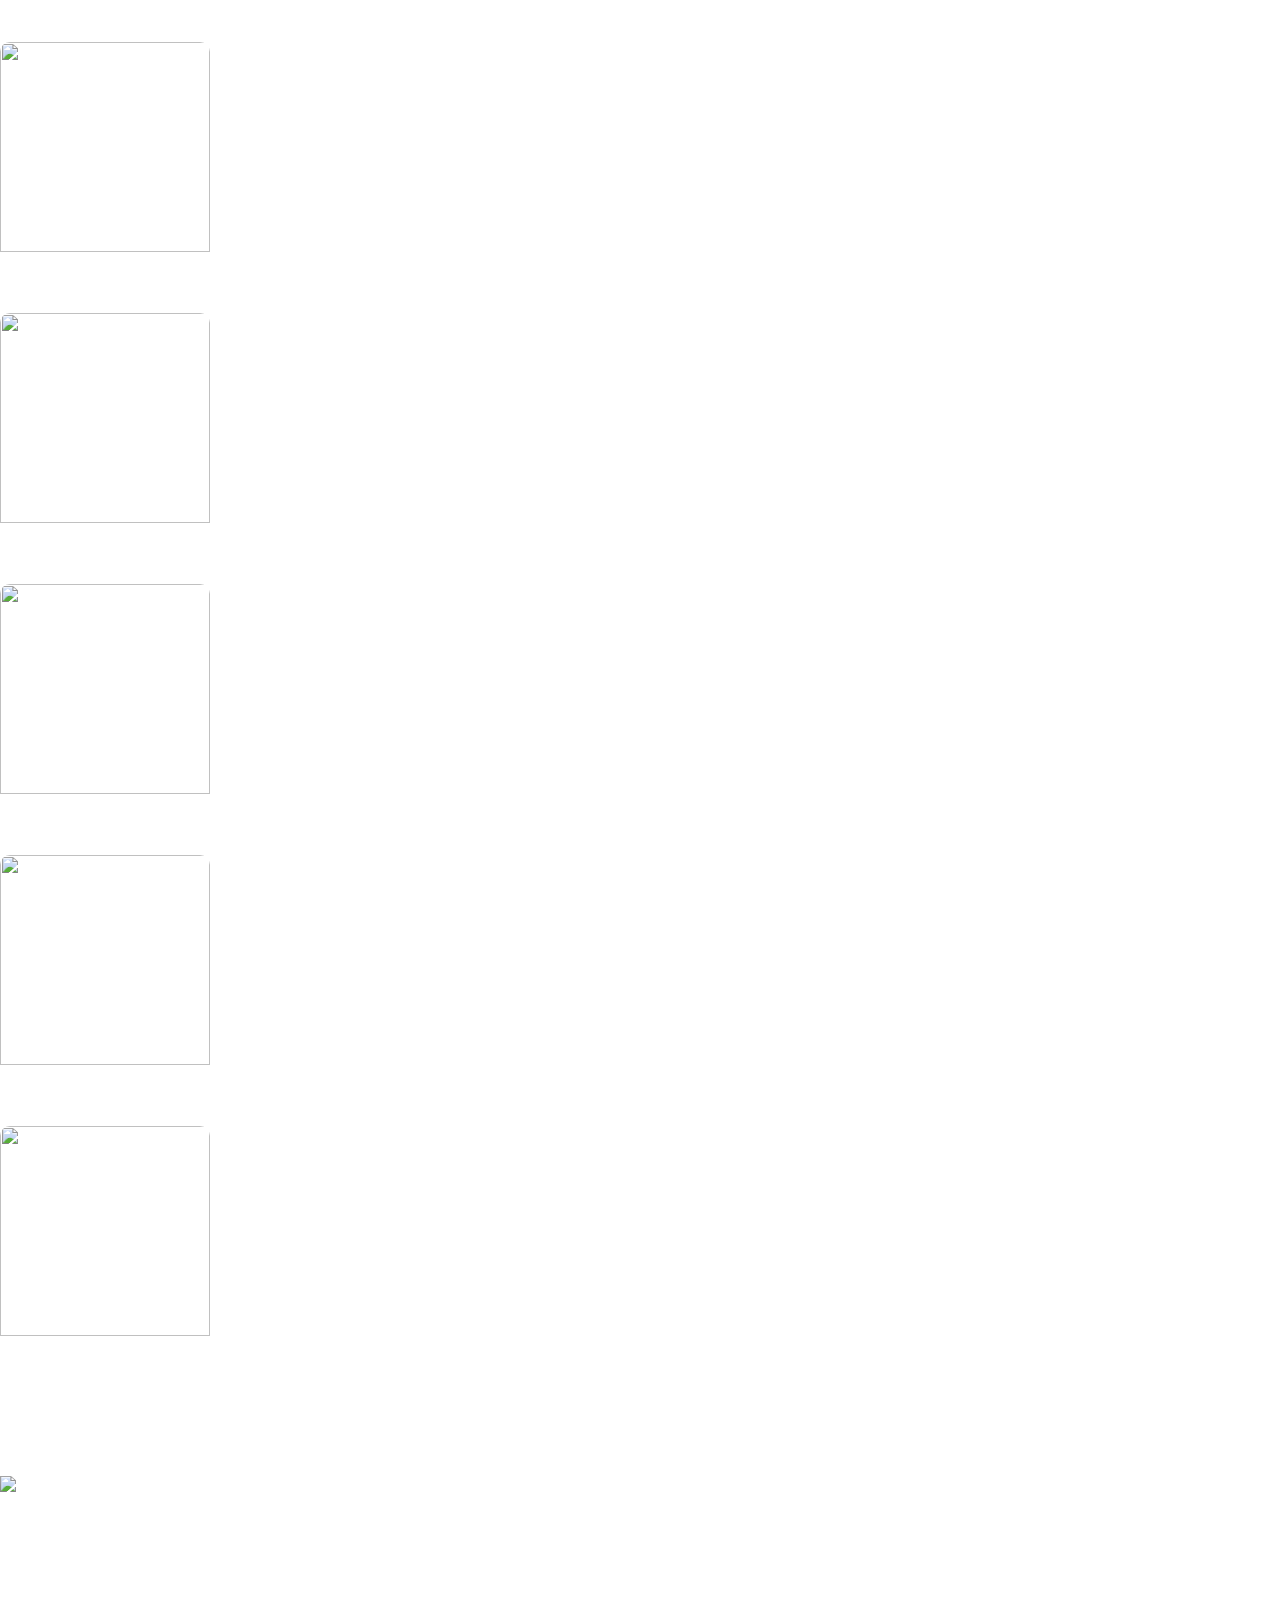
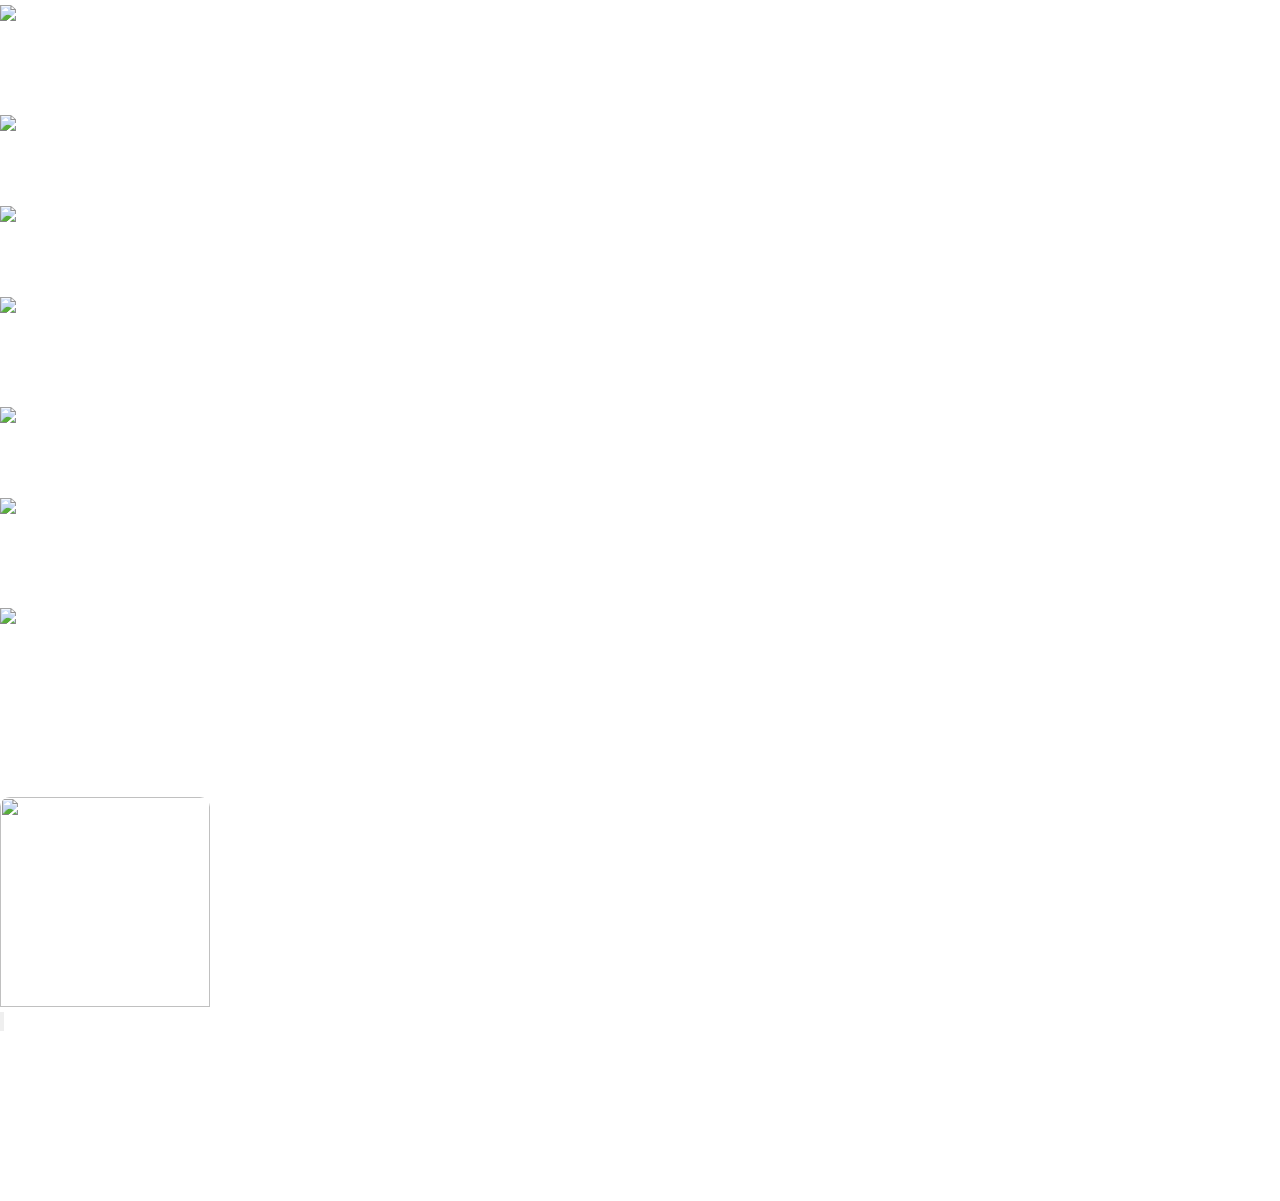
==== commit 25a261a8: "Tarea N°8 (Boostrap version 2)" ====
--- a/index.html
+++ b/index.html
@@ -1,102 +1,336 @@
 <!DOCTYPE html>
 <html lang="en">
-  <head>
-    <meta charset="UTF-8" />
-    <meta http-equiv="X-UA-Compatible" content="IE=edge" />
-    <meta name="viewport" content="width=device-width, initial-scale=1.0" />
-    <link rel="preconnect" href="https://fonts.googleapis.com" />
-    <link rel="preconnect" href="https://fonts.gstatic.com" crossorigin />
-    <link href="https://fonts.googleapis.com/css2?family=Roboto+Condensed:wght@300&display=swap"rel="stylesheet"/>
-    <link rel="stylesheet" href="./css/style.css" />
-    <title>FIT-ONE</title>
-  </head>
-  <body>
-    <div class="home">
-    <header class="nav">
-      <!-- barra de navegacion-->
-      <nav class="nav-bar">
-        <div>
-          <ul class="listas">
-            <li>
-              <a href="index.html">INICIO</a>
-            </li>
-            <li>
-              <a href="#productos">PRODUCTOS</a>
-            </li>
-          </ul>
-        </div>
-        <div class="nav-bar2">
-          <ul class="listas">
-            <li>
-                <a href="./pages/comprar.html">COMPRAR</a>
-            </li>
-          </ul>
-          <ul class="list-cart">
-            <li>
-              <a href="./pages/mis-compras.html"><img class="carrito" src="./assets/img/cart.svg"alt="CARRITO DE COMPRAS"/></a>
-            </li>
-          </ul>
+<head>
+    <meta charset="UTF-8">
+    <meta http-equiv="X-UA-Compatible" content="IE=edge">
+    <meta name="viewport" content="width=device-width, initial-scale=1.0">
+    <link href="https://cdn.jsdelivr.net/npm/bootstrap@5.3.0-alpha3/dist/css/bootstrap.min.css" rel="stylesheet" integrity="sha384-KK94CHFLLe+nY2dmCWGMq91rCGa5gtU4mk92HdvYe+M/SXH301p5ILy+dN9+nJOZ" crossorigin="anonymous">
+    <link rel="preconnect" href="https://fonts.googleapis.com">
+    <link rel="preconnect" href="https://fonts.gstatic.com" crossorigin>
+    <link href="https://fonts.googleapis.com/css2?family=Roboto+Condensed&display=swap" rel="stylesheet">
+    <link rel="stylesheet" href="./css/style.css">
+    <title>Boostrap</title>
+</head>
+<body class="bg-dark-subtle">
+<div class="container-fluid p-3">
+    <header>
+      <nav class="navbar navbar-expand-lg bg-secondary rounded" id="inicio">
+        <div class="container-fluid nav-inicio">
+          <button class="navbar-toggler text-warning" type="button" data-bs-toggle="collapse" data-bs-target="#navbarNav" aria-controls="navbarNav" aria-expanded="false" aria-label="Toggle navigation">
+            <span class="navbar-toggler-icon"></span>
+          </button>
+          <div class="collapse navbar-collapse " id="navbarNav">
+            <ul class="navbar-nav">
+              <li class="nav-item me-3">
+                <a class="nav-link active text-warning" aria-current="page" href="#historia">HISTORIA</a>
+              </li>
+              <li class="nav-item me-3">
+                <a class="nav-link text-warning" href="#personajes">PERSONAJES</a>
+              </li>
+              <li class="nav-item me-3">
+                <a class="nav-link text-warning" href="#tierra-media">TIERRA MEDIA</a>
+              </li>
+              <li class="nav-item me-3">
+                <a class="nav-link text-warning" href="#habitantes">HABITANTES</a>
+              </li>
+            </ul>
+          </div>
+          <div class="aling-end">
+            <img src="./assets/anillo.jpg" alt="" class="mx-auto rounded-circle ring">
+          </div>
         </div>
       </nav>
     </header>
-    <main class="container">
-      <!-- titulo de la pagina -->
-      <section class="titulo">
-        <h1>FIT-ONE</h1>
-        <h2>healt and fitness</h2>
-      </section>
-      <!-- aqui va el carrusel de imagenes -->
-      <section class="carrusel">
-        <div>CARRUSEL DE IMAGENES</div>
-      </section>
-      <!-- en esta seccion encontraemos agrupadas las card segun tipo de producto. Las imagenes trabajaran en conjunto con el enlace -->
-      <section class="product" id="productos">
-        <div class="card-1">
-          <a href="./pages/ofertas.html">OFERTAS</a>
-        </div>
-        <div class="card-2">
-          <a href="./pages/combos.html">COMBOS</a>
-        </div>
-        <div class="card-3">
-          <a href="./pages/destacados.html">DESTACADOS</a>
-        </div>
-        <div class="card-4">
-          <a href="./pages/masa-muscular.html">MASA MUSCULAR</a>
-        </div>
-        <div class="card-5">
-          <a href="./pages/fuerza.html">FUERZA</a>
-        </div>
-        <div class="card-6">
-          <a href="./pages/recuperacion.html">RECUPERACION</a>
-        </div>
-        <div class="card-7">
-          <a href="./pages/energia.html">ENERGIA</a>
-        </div>
-        <div class="card-8">
-          <a href="./pages/perdidad-g.html">PERDIDA DE GRASA</a>
-        </div>
-        <div class="card-9">
-          <a href="./pages/salud.html">SALUD Y ESTETICA</a>
-        </div>
-      </section>
+    <main class="container-fluid mt-5">
+        <section class="row text-center mb-5">
+          <div id="carouselExample" class="carousel slide container-fluid mb-5 justify-content-center" data-base-touch="true">
+            <div class="carousel-inner">
+              <div class="carousel-item active">
+                <img src="./assets/img-1.jpg" class="d-block mx-auto rounded img-fluid" alt="...">
+              </div>
+              <div class="carousel-item">
+                <img src="./assets/img-2.jpg" class="d-block mx-auto rounded img-fluid" alt="...">
+              </div>
+              <div class="carousel-item">
+                <img src="./assets/img-3.jpg" class="d-block mx-auto rounded img-fluid" alt="...">
+              </div>
+              <div class="carousel-item">
+                <img src="./assets/img-4.jpg" class="d-block mx-auto rounded img-fluid" alt="...">
+              </div>
+            </div>
+            <button class="carousel-control-prev" type="button" data-bs-target="#carouselExample" data-bs-slide="prev">
+              <span class="carousel-control-prev-icon" aria-hidden="true"></span>
+              <span class="visually-hidden">Previous</span>
+            </button>
+            <button class="carousel-control-next" type="button" data-bs-target="#carouselExample" data-bs-slide="next">
+              <span class="carousel-control-next-icon" aria-hidden="true"></span>
+              <span class="visually-hidden">Next</span>
+            </button>
+          </div>
+           <div class="col-md-12">
+            <h1 class="mb-4" id="historia">El señor de los Anillos</h1>
+            <p>El Señor de los Anillos (título original en inglés: The Lord of the Rings) es una novela de fantasía épica escrita por el filólogo y escritor británico J. R. R. Tolkien.
+              Su historia se desarrolla en la Tercera Edad del Sol de la Tierra Media, un lugar ficticio poblado por hombres y otras razas antropomorfas como los hobbits, los elfos o los enanos, así como por muchas otras criaturas reales y fantásticas. La novela narra el viaje del protagonista principal, Frodo Bolsón, hobbit de la Comarca, para destruir el Anillo Único y la consiguiente guerra que provocará el enemigo para recuperarlo, ya que es la principal fuente de poder de su creador, el Señor oscuro Sauron.</p>
+           </div>
+        </section>
+        <section class="row column-gap-3 row-gap-3 justify-content-center text-center">
+          <div class="rounded-pill bg-secondary mb-5 mt-5 p-1">
+            <h2 class="text-warning">Saga Literaria</h2>
+          </div>  
+          <div class="card p-2 border-0 bg-dark-subtle" style="width: 25rem;">
+            <img src="./assets/rezides/img-5.jpg" class="card-img-top w-75 mx-auto" alt="...">
+            <div class="card-body">
+              <p class="card-text fs-4">El Silmarillion, fecha de publicacion: 1977</p>
+            </div>
+          </div>
+          <div class="card p-2 border-0 bg-dark-subtle" style="width: 25rem;">
+            <img src="./assets/rezides/img-6.jpg" class="card-img-top w-75 mx-auto" alt="...">
+            <div class="card-body">
+              <p class="card-text fs-4">El Hobbit, fecha de publicacion: 1937</p>
+            </div>
+          </div>
+          <div class="card class p-2 border-0 bg-dark-subtle" style="width: 25rem;">
+            <img src="./assets/rezides/img-7.jpg" class="card-img-top w-75 mx-auto" alt="...">
+            <div class="card-body">
+              <p class="card-text fs-4">El señor de los anillos: la comunidad del anillo, fecha de publicacion: 1954</p>
+            </div>
+          </div>
+          <div class="card p-2 border-0 bg-dark-subtle" style="width: 25rem;">
+            <img src="./assets/rezides/img-8.jpg" class="card-img-top w-75 mx-auto" alt="...">
+            <div class="card-body">
+              <p class="card-text fs-4">El señor de los anillos: las dos torres, fecha de publicacion: 1954</p>
+            </div>
+          </div>
+          <div class="card p-2 border-0 bg-dark-subtle" style="width: 25rem;">
+            <img src="./assets/rezides/img-9.jpg" class="card-img-top w-75 mx-auto" alt="...">
+            <div class="card-body">
+              <p class="card-text fs-4">El señor de los anillos: el retorno del rey, fecha de publicacion: 1955</p>
+            </div>
+          </div>
+        </section>
+<!-- //////////Habitantes de la tierra media///////////////// -->
+        <section class="row justify-content-center text-center mt-5 row-gap-3 column-gap-2">
+          <div class="mt-5 mb-5 bg-secondary rounded-pill p-1">
+            <h2 class="text-warning" id="habitantes">Habitantes de la tierra media</h2>
+          </div>
+          <div class="col-md-10 col-lg-5 col-xl-5 rounded p-2">
+            <div>
+              <img src="./assets/rezides/hombres.jpg" alt="" class="w-50 mx-auto rounded imagenes">
+            </div>
+              <h3>Hombres</h3>
+                <details class="rounded">
+                  <summary></summary> 
+                    <p class="bg-secondary text-warning rounded">La raza de los hombres se refiere a la humanidad en su conjunto y no denota el género en sí. Por tanto, también puede usarse el término para referirse a las mujeres de esta raza. Los hombres son los Hijos Menores de Ilúvatar y fueron conocidos por muchos nombres entre los Eldar o elfos, entre ellos: Hildor los Seguidores, Apanónar los Nacidos Después, Engwar los Enfermizos, y Fírimar los Mortales además los llamaron también los Usurpadores, los Forasteros e Inescrutables, los Malditos, los de Mano Torpe, los Temerosos de la Noche y los Hijos del Sol.</p>
+                </details>
+            </div>
+          <div class="col-md-10 col-lg-5 col-xl-5 rounded p-2">
+            <div >
+              <img src="./assets/rezides/elfos.jpg" alt="" class="w-50 mx-auto rounded imagenes">
+            </div>
+              <h3>Elfos</h3>
+                <details class="rounded">
+                  <summary></summary> 
+                    <p class="bg-secondary text-warning rounded">Los Elfos fueron la más antigua y noble de las razas hablantes de la Tierra Media. También llamados la Gente hermosa, Pueblo del Bosque, Primeros Nacidos, Antigua Raza y a sí mismos Quendi "los que hablan".
+                        Son la raza más antigua del mundo y son los primeros hijos de Eru Iluvatar en venir al mundo y más tarde encontrados por los Valar.</p>
+                </details>
+          </div>
+          <div class="col-md-10 col-lg-5 col-xl-5 rounded p-2">
+            <div>
+              <img src="./assets/rezides/Enanos.jpg" alt="" class="w-50 mx-auto rounded imagenes">
+            </div>
+              <h3>Enanos</h3>
+              <details class="rounded">
+                <summary></summary>
+                 <p class="bg-secondary text-warning rounded" >Los enanos son una raza que habita en la Tierra Media. También son llamados Naugrim, Khazâd y Gonnhirrim.
+                    A diferencia de los Elfos y los Hombres los enanos no fueron creados directamente por Ilúvatar, sino por el vala Aulë tomando algún mineral de las profundidades de la tierra (no se sabe con certeza cual pero se sospecha que debió haber sido uno muy duro debido a la alta resistencia de estos seres) creó a los siete padres de los enanos que posteriormente darían lugar a toda la raza, sin embargo Aulë había creado en secreto a los enanos y al ser descubierto, arrepentido se ofreció a destruir a sus creaciones pero antes de hacerlo fue disculpado por Ilúvatar y se les permitió vivir con la única condición de que no despertaran antes que los Primeros Nacidos.</p>
+              </details>
+          </div>
+          <div class="col-md-10 col-lg-5 col-xl-5 rounded p-2">
+            <div>
+              <img src="./assets/rezides/orcos.jpg" alt="" class="w-50 mx-auto rounded imagenes">
+            </div>
+            <div class="aling-middle">
+            <h3>Orcos</h3>
+            <details class="rounded">
+              <summary></summary> 
+                <p class="bg-secondary text-warning rounded">Los Orcos (Orcs en el original inglés), conocidos por los elfos de Beleriand como Glamhoth «Horda Estridente» son una raza malvada, criada por Melkor como burla de los Elfos. Son los Quendi que cayeron en la trampa de Melkor cuando Oromë los fue a buscar para guiarlos a Aman. Fueron utilizados por los Señores Oscuros como la fuerza principal de sus ejércitos, y fueron mejorados y perfeccionados a lo largo de la historia, dando lugar a diversos tipos.</p>
+            </details>
+            </div>
+          </div>
+          <div class="col-md-10 col-lg-5 col-xl-5 rounded p-2">
+            <div>
+              <img src="./assets/rezides/trasgos.jpg" alt="" class="w-50 mx-auto rounded imagenes">
+            </div>
+            <h3>Trasgos</h3>
+            <details class="rounded">
+              <summary></summary>  
+                <p class="bg-secondary text-warning rounded">La palabra Trasgos (Goblins en el original inglés), es un sinónimo de Orcos, aunque normalmente se utiliza para referirse a la raza de Orcos de pequeño tamaño que habita en las profundidades de las montañas, para diferenciarlos de los Orcos normales. El propio Tolkien utiliza en El Hobbit la palabra "Trasgo" como nombre genérico para referirse a los Orcos, sobre todo para nombrar a los más pequeños. A los más grandes los llama Orcos de las Montañas y Hobotrasgos, aunque únicamente en ese libro.</p>
+            </details>
+          </div>
+          <div class="col-md-10 col-lg-5 col-xl-5 rounded p-2">
+            <div>
+              <img src="./assets/rezides/hobbit.jpg" alt="" class="w-50 mx-auto rounded imagenes">
+            </div>
+              <h3>Hobbits</h3>
+                <details class="rounded">
+                  <summary></summary>  
+                    <p class="bg-secondary text-warning rounded">Los Hobbits, también conocidos como «Medianos» (Periannath en lengua kuduk), se volvieron bastante raros y tímidos con la Gente Grande, como les llaman. Son (o fueron) gente menuda de la mitad de la talla de un humano, y más pequeños que los enanos barbudos. Los hobbits no poseen barba. Hay poca o ninguna magia en ellos. Tienden a ser gruesos de vientre; visten de colores brillantes (sobre todo verde y amarillo); no usan zapatos, porque en los pies tienen suelas naturales de piel y un pelo espeso y tibio de color castaño, como el que les crece en las cabezas (que es rizado)</p>
+                </details>
+          </div>
+          <div class="col-md-10 col-lg-5 col-xl-5 rounded p-2">
+            <div>
+              <img src="./assets/rezides/magos.jpg" alt="" class="w-50 mx-auto rounded imagenes">
+            </div>
+            <div class="aling-middle">
+              <h3>Magos</h3>
+                <details class="rounded">
+                  <summary></summary>  
+                    <p class="bg-secondary text-warning rounded">Los Maiar (magos) son seres espirituales, creados por Ilúvatar a partir de su pensamiento, que forman parte de la cosmogonía que creó Tolkien en la Ainulindalë. Los Maiar y los Valar son conocidos conjuntamente como Ainur, pero los Maiar son de menor rango que los Valar. Los Maiar, sirven a los poderosos Valar (que son catorce) y les asisten en su tarea de dar forma al mundo.
+                      Los Maiar que descendieron a la Tierra Media eran muchos y muy numerosos, muchos más en numero que los Valar. El grupo de los Maiar está constituido por tanto, por aquellos Ainur de menor rango que descendieron a Arda junto a los Valar, para servirles y ayudarles a acabar de dar forma al mundo.</p>
+                </details>
+            </div>
+          </div>
+          <div class="col-md-10 col-lg-5 col-xl-5 rounded p-2">
+            <div>
+              <img src="./assets/rezides/ents.jpg" alt="" class="w-50 mx-auto rounded imagenes">
+            </div>
+            <div class="aling-middle">
+              <h3>Ents</h3>
+              <details class="rounded">
+                <summary></summary>  
+                 <p class="bg-secondary text-warning">Los Ents son una raza de  seres inteligentes parecidos a árboles ficticios pertenecientes a la novela El Señor de los Anillos, escrita por J.R.R. Tolkien. La mayor diferencia respecto a los árboles normales es que ellos pueden desplazarse. Fueron creados en la Primera Edad por Yavanna, apodada "la Reina de la Tierra". Su principal función era que cuidaran de los otros árboles de peligros, en otras palabras, pastores de árboles. Habitaban en todos los bosques del mundo, pero al  final de la Tercera Edad solo quedaban unos pocos en el bosque de Fangorn.</p>
+              </details>
+            </div>
+        </section>
+<!-- //////////////Personajes Principales///////////////// -->
+      <section class="row justify-content-center text-center mt-5 row-gap-3 column-gap-2">
+        <div class="mt-5 mb-5 bg-secondary rounded-pill p-1">
+          <h2 class="text-warning" id="personajes">Personajes principales</h2>
+        </div>  
+          <div class="card p-2 bg-secondary border-0 col-md-10 col-lg-5 col-xl-5 rounded p-2" style="width: 18rem;">
+            <img src="./assets/frodo.jpg" class="card-img-top mx-auto img-2 rounded" alt="...">
+            <div class="card-body">
+              <h5 class="card-title">Frodo Bolson</h5>
+            </div>
+            <ul class="list-group list-group-flush">
+              <li class="list-group-item border-0 text-warning bg-secondary">Raza: Hobbit</li>
+              <li class="list-group-item border-0 text-warning bg-secondary">Familia: familiares Prímula Brandigamo(madre), Drogo Bolsón (padre), Bilbo Bolsón (tío)</li>
+              <li class="list-group-item border-0 text-warning bg-secondary">Titulo: Portador del Anillo</li>
+            </ul>
+          </div>
+          <div class="card p-2 bg-secondary border-0 col-md-10 col-lg-5 col-xl-5 rounded p-2" style="width: 18rem;">
+            <img src="./assets/rezides/sam.jpg" class="card-img-top mx-auto img-2 rounded" alt="...">
+            <div class="card-body">
+              <h5 class="card-title">Sam Gamgee</h5>
+            </div>
+            <ul class="list-group list-group-flush">
+              <li class="list-group-item border-0 text-warning bg-secondary">Raza: Hobbit</li>
+              <li class="list-group-item border-0 text-warning bg-secondary">Familia: Hamfast Gamyi(padre), Campanilla Buenchico(madre)</li>
+              <li class="list-group-item border-0 text-warning bg-secondary">Titulo: Alcalde de la Comarca</li>
+            </ul>
+          </div>
+          <div class="card p-2 bg-secondary border-0 col-md-10 col-lg-5 col-xl-5 rounded p-2" style="width: 18rem;">
+            <img src="./assets/rezides/aragorn.jpg" class="card-img-top mx-auto img-2 rounded" alt="...">
+            <div class="card-body">
+              <h5 class="card-title">Aragorn</h5>
+            </div>
+            <ul class="list-group list-group-flush">
+              <li class="list-group-item border-0 text-warning bg-secondary">Raza: Dúnedain</li>
+              <li class="list-group-item border-0 text-warning bg-secondary">Familia: Arathorn II (padre), Gilraen (madre)</li>
+              <li class="list-group-item border-0 text-warning bg-secondary">Titulo: Rey del Reino Unificado</li>
+            </ul>
+          </div>
+          <div class="card p-2 bg-secondary border-0 col-md-10 col-lg-5 col-xl-5 rounded p-2" style="width: 18rem;">
+            <img src="./assets/rezides/legolas.jpg" class="card-img-top mx-auto img-2 rounded" alt="...">
+            <div class="card-body">
+              <h5 class="card-title">Legolas</h5>
+            </div>
+            <ul class="list-group list-group-flush">
+              <li class="list-group-item border-0 text-warning bg-secondary">Raza: Elfo sindar</li>
+              <li class="list-group-item border-0 text-warning bg-secondary">Familia: Thranduil (padre),
+                Oropher (abuelo)</li>
+              <li class="list-group-item border-0 text-warning bg-secondary">Titulo: Príncipe de los elfos</li>
+            </ul>
+          </div>
+          <div class="card p-2 bg-secondary border-0 col-md-10 col-lg-5 col-xl-5 rounded p-2" style="width: 18rem;">
+            <img src="./assets/rezides/gimli.jpg" class="card-img-top mx-auto img-2 rounded" alt="...">
+            <div class="card-body">
+              <h5 class="card-title">Gimli</h5>
+            </div>
+            <ul class="list-group list-group-flush">
+              <li class="list-group-item border-0 text-warning bg-secondary">Raza: Enano</li>
+              <li class="list-group-item border-0 text-warning bg-secondary">Familia: Glóin(padre), Gróin(abuelo), Óin, Balin y Dwalin (tíos)</li>
+              <li class="list-group-item border-0 text-warning bg-secondary">Titulo: Señor de Aglarond</li>
+            </ul>
+          </div>
+          <div class="card p-2 bg-secondary border-0 col-md-10 col-lg-5 col-xl-5 rounded p-2" style="width: 18rem;">
+            <img src="./assets/rezides/gandalf.jpg" class="card-img-top mx-auto img-2 rounded objet-fit-contain" alt="...">
+            <div class="card-body">
+              <h5 class="card-title">Gandalf el gris</h5>
+            </div>
+            <ul class="list-group list-group-flush">
+              <li class="list-group-item border-0 text-warning bg-secondary">Raza: 	Istar (Mago)</li>
+              <li class="list-group-item border-0 text-warning bg-secondary">Familia: desconocida</li>
+              <li class="list-group-item border-0 text-warning bg-secondary">Titulo: Líder de la Compañía del Anillo</li>
+            </ul>
+          </div>
+          <div class="card p-2 bg-secondary border-0 col-md-10 col-lg-5 col-xl-5 rounded p-2" style="width: 18rem;">
+            <img src="./assets/rezides/saruman.jpg" class="card-img-top mx-auto img-2 rounded objet-fit-contain" alt="...">
+            <div class="card-body">
+              <h5 class="card-title">Saruman el blanco</h5>
+            </div>
+            <ul class="list-group list-group-flush">
+              <li class="list-group-item border-0 text-warning bg-secondary">Raza: Istar (Mago)</li>
+              <li class="list-group-item border-0 text-warning bg-secondary">Familia: desconocida</li>
+              <li class="list-group-item border-0 text-warning bg-secondary">Titulo: Líder de la Orden de los Istari
+                Señor de Isengard</li>
+            </ul>
+          </div>
+          <div class="card p-2 bg-secondary border-0 col-md-10 col-lg-5 col-xl-5 rounded p-2" style="width: 18rem;">
+            <img src="./assets/rezides/sauron-fan.jpg" class="card-img-top mx-auto img-2 rounded objet-fit-contain" alt="...">
+            <div class="card-body">
+              <h5 class="card-title">Sauron</h5>
+            </div>
+            <ul class="list-group list-group-flush">
+              <li class="list-group-item border-0 text-warning bg-secondary">Raza: Maiar (Ainur)</li>
+              <li class="list-group-item border-0 text-warning bg-secondary">Familia: desconocida</li>
+              <li class="list-group-item border-0 text-warning bg-secondary">Titulo: Creador y Dueño del Anillo Único, Señor de Mordor</li>
+            </ul>
+          </div>
+        </section>
+<!-- //////////////Mapa de la Tiera Media///////////////// -->
+    <section class="row text-center mt-5">
+          <div class="mt-5 mb-5 bg-secondary rounded-pill p-1">
+            <h2 class="text-warning" id="tierra-media">Tierra Media</h2>
+          </div> 
+          <div>
+            <img src="./assets/tierra media.jpg" alt="" class="w-75 mx-auto imagenes">
+          </div>
+    </section>
+        <div class="row text-center rounded-circle mt-5">
+          <button class="rounded-circle btn-sauron">
+            <a href="#inicio"><img src="./assets/ojo.jpg" alt="" class="img-button rounded-circle"></a>
+          </button>
+        </div>
     </main>
-    <!-- aqui va el footer con informacion de contacto y redes sociales -->
-    <footer class="foot">
-    <div class="nav-bar2">
-      <ul class="listas">
-        <li><a href="./pages/contacto.html">CONTACTO</a></li>
-      </ul>
-      <ul class="foot-list">
-        <li><a href="https://www.instagram.com/" target="_blank"><img src="./assets/img/instagram.png" alt="Icono Instagram" class="foot-img"></a></li>
-        <li><a href="https://es-la.facebook.com/" target="_blank"><img src="./assets/img/facebook.png" alt="Icono Facebook" class="foot-img"></a></li>
-      </ul>
-    </div>
-    <div>
-      <ul class="listas">
-        <li><a href="./pages/nosotros.html">NOSOTROS</a></li>
-      </ul>
-    </div>
+    <footer class="row m-2 mt-5">
+      <div class="card text-center bg-secondary">
+        <div class="card-header">
+          <h2>Comunidad del anillo</h2>
+          <img src="./assets/anillo.jpg" alt="" class="mx-auto rounded-circle ring">
+        </div>
+        <div class="card-body">
+          <h5 class="card-title">Si te gusto este contenido y deseas continuar descubriendo el universo Tolkien haz click en el siguiente enlace</h5>
+          <a href="https://elanillounico.com/tolkienpedia/" target="_blank" class="btn btn-dark text-warning">Nuestra comunidad</a>
+        </div>
+        <div class="card-footer text-body-secondary">
+          <p class="text-warning">Ash Nazg durbatulûk, ash Nazg gimbatul, ash Nazg thrakatulûk agh burzum-ishi krimpatul.</p>
+          <p class="text-warning">Un Anillo para gobernarlos a todos. Un Anillo para encontrarlos, un Anillo para atraerlos a todos y atarlos en las tinieblas.</p>
+        </div>
+      </div>
     </footer>
-  </div>
-  </body>
-</html>
+</div>
+<script src="https://cdn.jsdelivr.net/npm/@popperjs/core@2.11.7/dist/umd/popper.min.js" integrity="sha384-zYPOMqeu1DAVkHiLqWBUTcbYfZ8osu1Nd6Z89ify25QV9guujx43ITvfi12/QExE" crossorigin="anonymous"></script>
+<script src="https://cdn.jsdelivr.net/npm/bootstrap@5.3.0-alpha3/dist/js/bootstrap.min.js" integrity="sha384-Y4oOpwW3duJdCWv5ly8SCFYWqFDsfob/3GkgExXKV4idmbt98QcxXYs9UoXAB7BZ" crossorigin="anonymous"></script>
+</body>
+</html>